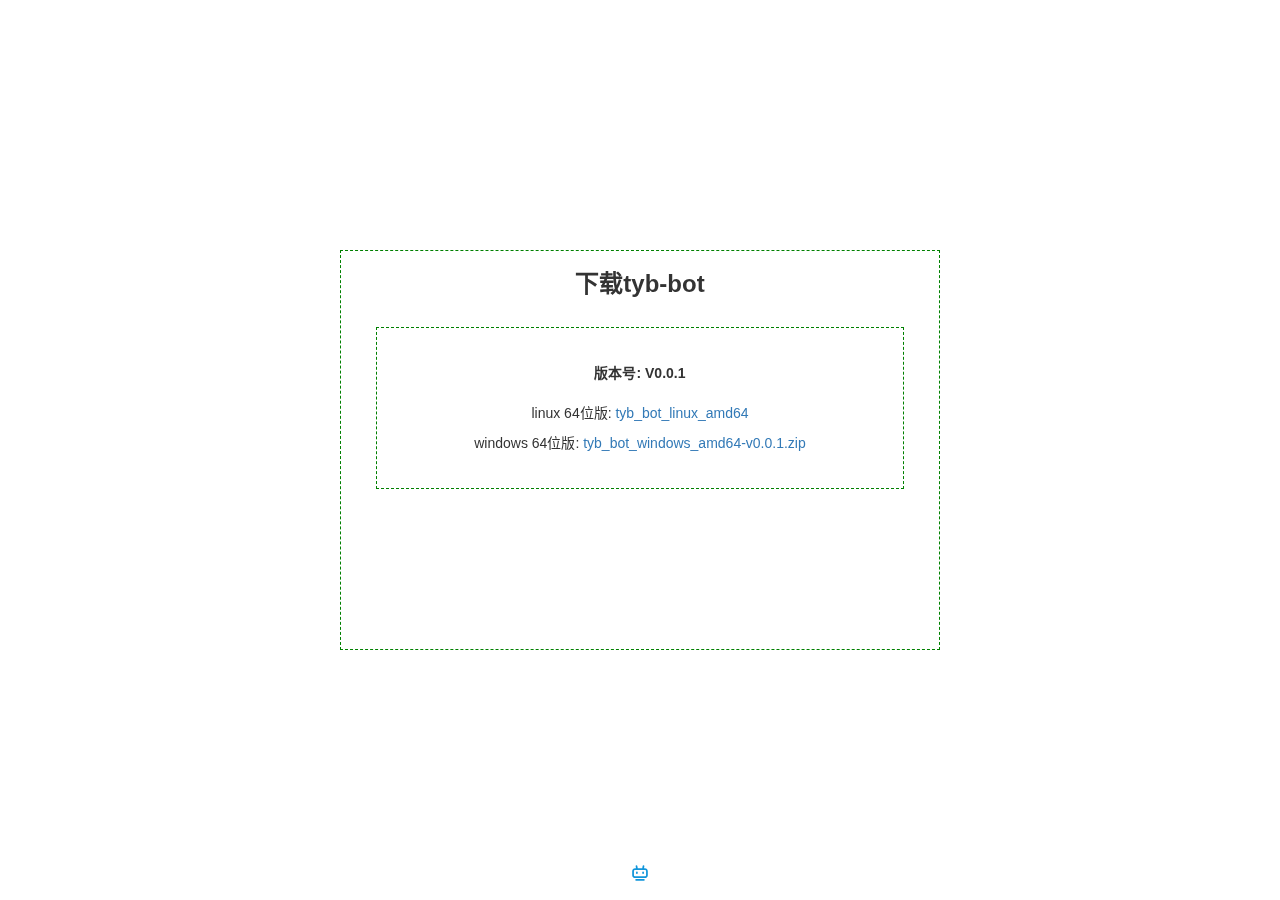
==== index.html @ d620c042 "initial commit" ====
<!doctype html>
<html lang="zh-CN" style="padding: 0;">
<head>
    <meta charset="utf-8"/>
    <meta name="viewport" content="width=device-width, initial-scale=1, shrink-to-fit=no">
    <meta name="description" content="tyb-bot | 拼多多商家客服回复机器人官方网站"/>
    <meta name="renderer" content="webkit"/>
    <meta http-equiv="X-UA-Compatible" content="IE=edge,chrome=1"/>
    <meta http-equiv="Cache-Control" content="no-cache,no-store,must-revalidate"/>
    <meta http-equiv="Pragma" content="no-cache"/>
    <meta http-equiv="Expires" content="0"/>
    <meta http-equiv="x-dns-prefetch-control" content="on"/>
    <title>tyb-bot | 拼多多商家客服回复机器人官方网站</title>
    <link rel="stylesheet" href="/css/bootstrap.min.css">
    <link rel="stylesheet" href="/css/bootstrap-theme.min.css">
    <link rel="stylesheet" href="/css/base.css">
    <script src="/js/jquery-3.4.1.js"></script>
    <script src="/js/bootstrap.min.js"></script>
    <script src="/js/base.js"></script>
</head>
<body>
<div class="nav-placeholder"></div>
<div class="body-placeholder"></div>
<div class="footer-placeholder"></div>
</body>
</html>
---- css/base.css ----
*, *:before, *:after {
    box-sizing: border-box;
    margin: 0;
    padding: 0;
    list-style: none;
    white-space: nowrap;
}

html, body {
    padding: 2px;
    height: 100%;
    -webkit-user-select: none;
    -moz-user-select: -moz-none;
    -ms-user-select: none;
    user-select: none;
}

body {
    min-height: 100%;
    display: flex;
    flex-direction: column;
}

.nav-placeholder {
    -webkit-user-select: none;
    -moz-user-select: -moz-none;
    -ms-user-select: none;
    user-select: none;
}

.body-placeholder{
    flex: 1;
}

.footer-placeholder {
    -webkit-user-select: none;
    -moz-user-select: -moz-none;
    -ms-user-select: none;
    user-select: none;
}

.cell-left{
    width: 50%;
    text-align: right;
    display: inline-block;
}
.cell-right{
    width: 50%;
    text-align: left;
    display: inline-block;
}

.box-inner{
    padding-right: 15px;
    padding-left: 15px;
    margin-right: auto;
    margin-left: auto;
    position: fixed;
    top: 50%;
    left: 50%;
    width:600px;
    height: 400px;
    transform: translateX(-50%) translateY(-50%);
    border-color: green;
    border-width: 1px;
    border-style: dashed;
}
.box-inner > div {
    display: flex;
    justify-content: flex-end;
    align-items: center;
    padding: 0 20px;
}

ul > li{
    line-height: 30px;
}
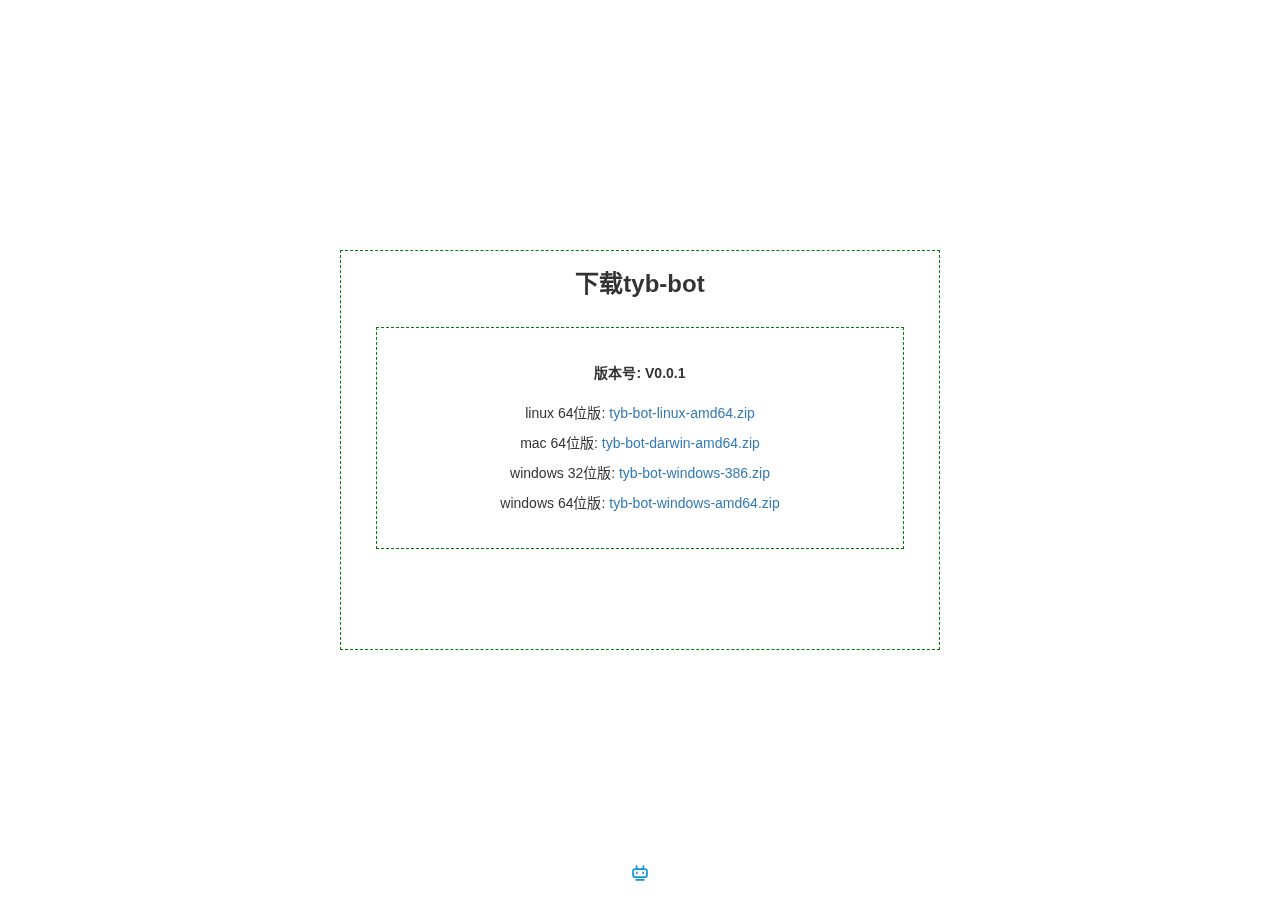
==== commit f153c189: "update title" ====
--- a/index.html
+++ b/index.html
@@ -3,14 +3,14 @@
 <head>
     <meta charset="utf-8"/>
     <meta name="viewport" content="width=device-width, initial-scale=1, shrink-to-fit=no">
-    <meta name="description" content="tyb-bot | 拼多多商家客服回复机器人官方网站"/>
+    <meta name="description" content="tyb-bot | 拼多多商家客服回复机器人"/>
     <meta name="renderer" content="webkit"/>
     <meta http-equiv="X-UA-Compatible" content="IE=edge,chrome=1"/>
     <meta http-equiv="Cache-Control" content="no-cache,no-store,must-revalidate"/>
     <meta http-equiv="Pragma" content="no-cache"/>
     <meta http-equiv="Expires" content="0"/>
     <meta http-equiv="x-dns-prefetch-control" content="on"/>
-    <title>tyb-bot | 拼多多商家客服回复机器人官方网站</title>
+    <title>tyb-bot | 拼多多商家客服回复机器人</title>
     <link rel="stylesheet" href="/css/bootstrap.min.css">
     <link rel="stylesheet" href="/css/bootstrap-theme.min.css">
     <link rel="stylesheet" href="/css/base.css">
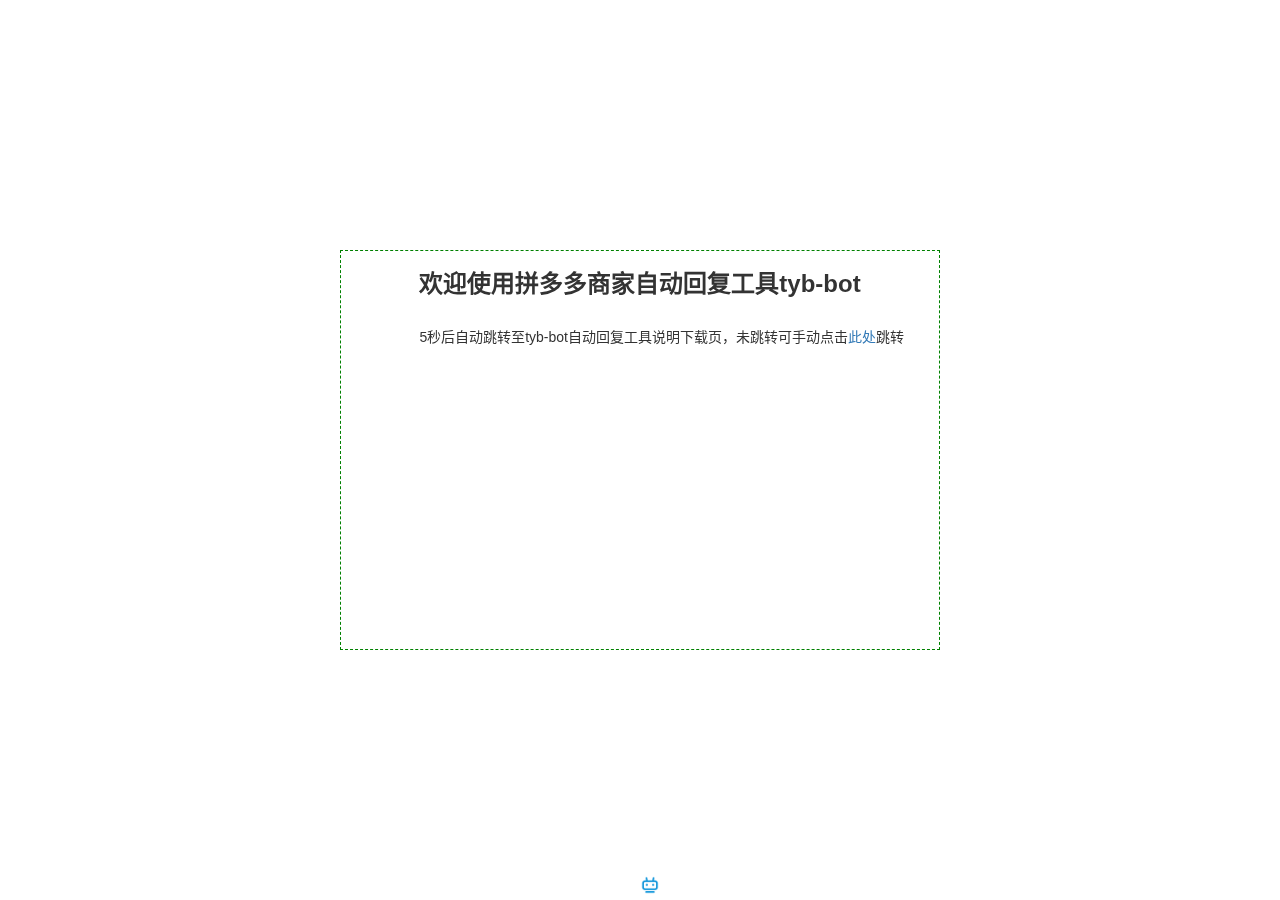
==== commit ee678cf5: "delete version files" ====
--- a/index.html
+++ b/index.html
@@ -3,8 +3,9 @@
 <head>
     <meta charset="utf-8"/>
     <meta name="viewport" content="width=device-width, initial-scale=1, shrink-to-fit=no">
-    <meta name="description" content="tyb-bot | 拼多多商家客服回复机器人"/>
+    <meta name="description" content="tyb-bot | 拼多多商家客服回复机器人 | 聊天机器人 | 拼多多自动回复 | 拼多多"/>
     <meta name="renderer" content="webkit"/>
+    <meta http-equiv="refresh" content="5;url=https://www.jianshu.com/p/168750131f56">
     <meta http-equiv="X-UA-Compatible" content="IE=edge,chrome=1"/>
     <meta http-equiv="Cache-Control" content="no-cache,no-store,must-revalidate"/>
     <meta http-equiv="Pragma" content="no-cache"/>
--- a/css/base.css
+++ b/css/base.css
@@ -19,6 +19,8 @@
     min-height: 100%;
     display: flex;
     flex-direction: column;
+    text-align: center;
+    margin: 0 auto;
 }
 
 .nav-placeholder {
@@ -61,6 +63,8 @@
     width:600px;
     height: 400px;
     transform: translateX(-50%) translateY(-50%);
+    -ms-transform: translateX(-50%) translateY(-50%);
+    -moz-transform: translateX(-50%) translateY(-50%);
     border-color: green;
     border-width: 1px;
     border-style: dashed;
